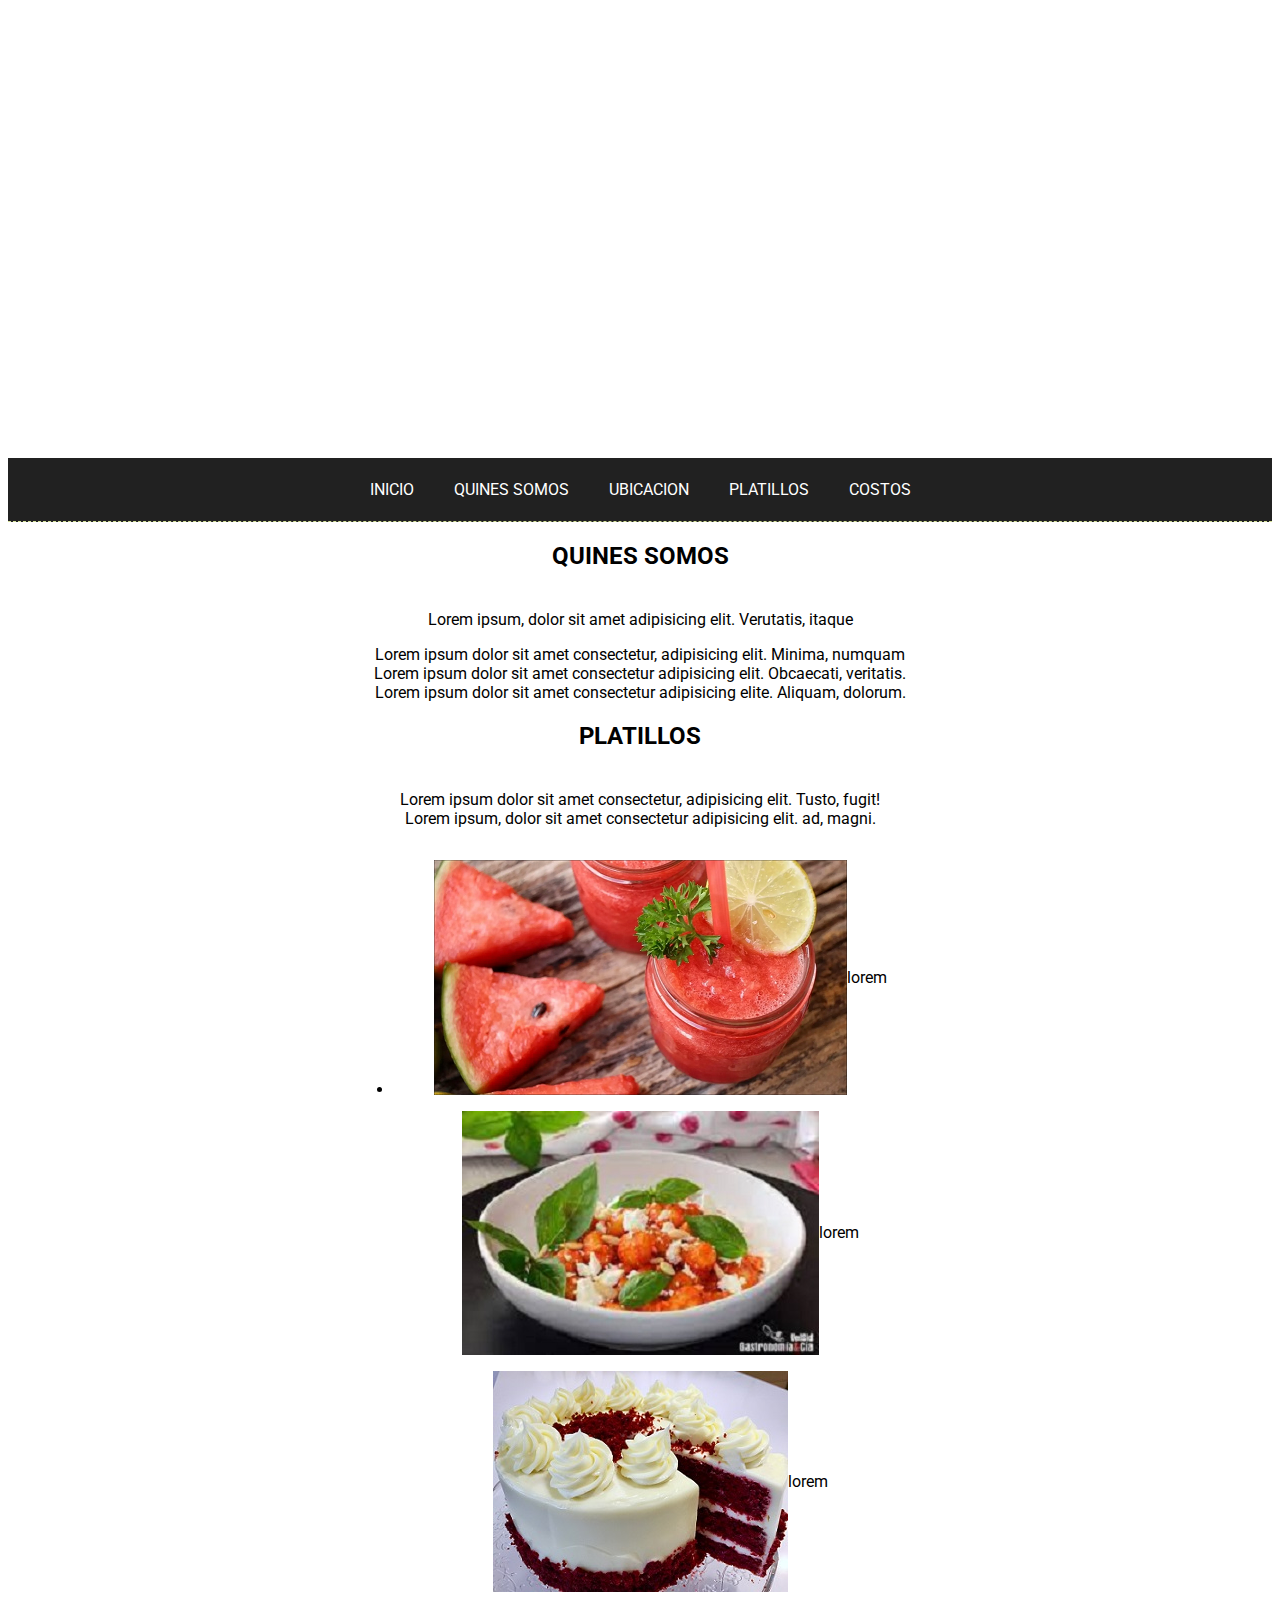
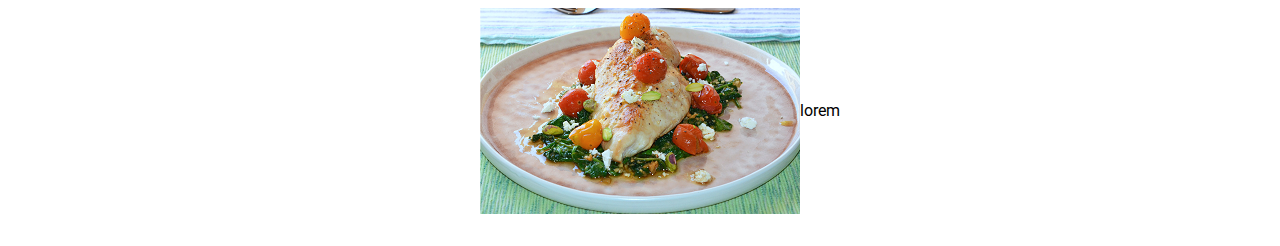
==== index.html @ f1defe86 "lol" ====
<!DOCTYPE html>
<html lang="en">
<head>
    <meta charset="UTF-8">
    <meta http-equiv="X-UA-Compatible" content="IE=edge">
    <meta name="viewport" content="width=device-width, initial-scale=1.0">
    <title>pagina web en visual studio code</title>
    <link rel="stylesheet" href="reset.css">
    <link rel="stylesheet" href="style.css">
</head>
<body>
    
    <header class="header">

    </header>

    <nav class="navbar">
        <a href="">Inicio</a>
        <a href="">Quines somos</a>
        <a href="">Ubicacion</a>
        <a href="">Platillos</a>
        <a href="">costos</a>
    </nav>

    <section class="content abo">
        <h2 class="title">Quines somos</h2>
        <p>Lorem ipsum, dolor sit amet adipisicing elit. Verutatis, itaque</p>
        <p>Lorem ipsum dolor sit amet consectetur, adipisicing elit. Minima, numquam
            <br>Lorem ipsum dolor sit amet consectetur adipisicing elit. Obcaecati, veritatis.
            <br>Lorem ipsum dolor sit amet consectetur adipisicing elite. Aliquam, dolorum.
        </p>
    </section>

    <section class=" content platillos">
        <h2 class="title">platillos</h2>
        <p>Lorem ipsum dolor sit amet consectetur, adipisicing elit. Tusto, fugit!
            <br>Lorem ipsum, dolor sit amet consectetur adipisicing elit. ad, magni.
        </p>

        <ul class="list-platillos">
            <li>
                <figure>
                    <img src="img/icono.png" alt="">
                    <figcaption>lorem</figcaption>
                </figure>
                <figure>
                    <img src="img/icono1.png" alt="">
                    <figcaption>lorem</figcaption>
                </figure>
                <figure>
                    <img src="img/icono2.png" alt="">
                    <figcaption>lorem</figcaption>
                </figure>
                <figure>
                    <img src="img/icono3.png" alt="">
                    <figcaption>lorem</figcaption>
                </figure>
            </li>

        </ul>
    </section>


</body>
</html>
---- style.css ----
@import url('https://fonts.googleapis.com/css2?family=Roboto:wght@100&display=swap');

body {
    text-align: center;
    font-family: "roboto", sans-serif;
}

.header {
    display: flex;
    justify-content: center;
    align-items: center;
}
.navbar{
    display: flex;
    align-items: center;
    justify-content: center;
}

.list-platillos {
    display: flex;
    align-items: center;
    justify-content: center;

}

.list-platillos figure{
    display: flex;
    justify-content: center;
    align-items: center;
    flex-flow: colum;

}

.header{
    height: 450px;
    background: url(img/header.jpg) no-repeat center top;
    background: cover;
}

.navbar{
    height: 63px;
    background: #212121;
    border-bottom: 1px dashed #d6e199;
}

.navbar a{
    padding: 0 20px;
    color: #fff;
    text-decoration: none;
    text-transform: uppercase;
    font: 20px;
}
.title{
    margin-bottom: 40px;
    font: 60px;
    text-transform: uppercase;

}
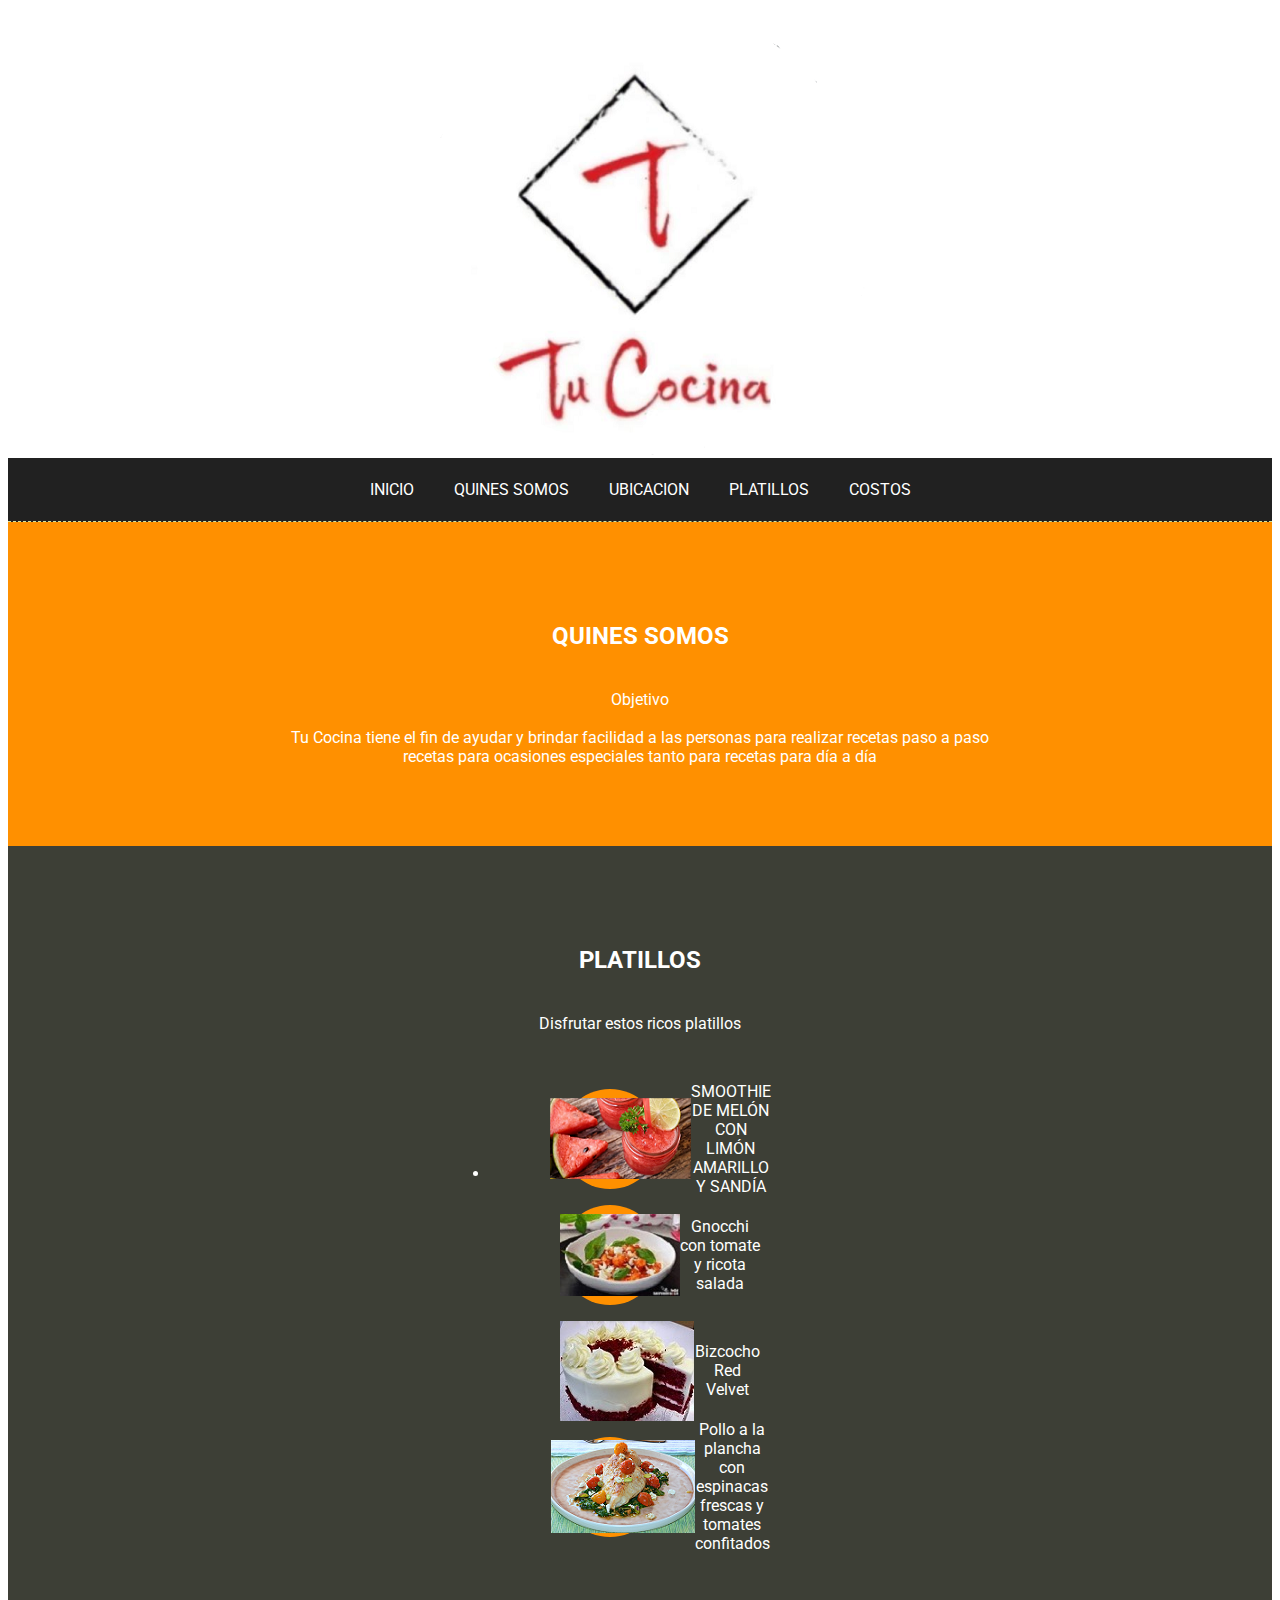
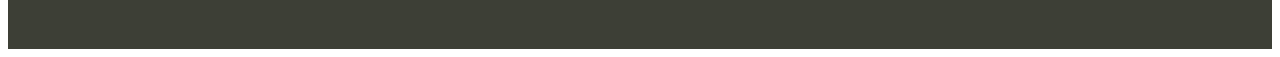
==== commit 503a4d15: "listo" ====
--- a/index.html
+++ b/index.html
@@ -24,36 +24,36 @@
 
     <section class="content abo">
         <h2 class="title">Quines somos</h2>
-        <p>Lorem ipsum, dolor sit amet adipisicing elit. Verutatis, itaque</p>
-        <p>Lorem ipsum dolor sit amet consectetur, adipisicing elit. Minima, numquam
-            <br>Lorem ipsum dolor sit amet consectetur adipisicing elit. Obcaecati, veritatis.
-            <br>Lorem ipsum dolor sit amet consectetur adipisicing elite. Aliquam, dolorum.
+        <p>Objetivo</p>
+        <p>
+            <br>Tu Cocina tiene el fin de ayudar y brindar facilidad a las personas para realizar recetas paso a paso
+            <br>recetas para ocasiones especiales tanto para recetas para día a día
         </p>
     </section>
 
     <section class=" content platillos">
         <h2 class="title">platillos</h2>
-        <p>Lorem ipsum dolor sit amet consectetur, adipisicing elit. Tusto, fugit!
-            <br>Lorem ipsum, dolor sit amet consectetur adipisicing elit. ad, magni.
+        <p>Disfrutar estos ricos platillos
+            <br>
         </p>
 
         <ul class="list-platillos">
             <li>
                 <figure>
                     <img src="img/icono.png" alt="">
-                    <figcaption>lorem</figcaption>
+                    <figcaption>SMOOTHIE DE MELÓN CON LIMÓN AMARILLO Y SANDÍA</figcaption>
                 </figure>
                 <figure>
                     <img src="img/icono1.png" alt="">
-                    <figcaption>lorem</figcaption>
+                    <figcaption>Gnocchi con tomate y ricota salada</figcaption>
                 </figure>
                 <figure>
                     <img src="img/icono2.png" alt="">
-                    <figcaption>lorem</figcaption>
+                    <figcaption>Bizcocho Red Velvet</figcaption>
                 </figure>
                 <figure>
                     <img src="img/icono3.png" alt="">
-                    <figcaption>lorem</figcaption>
+                    <figcaption>Pollo a la plancha con espinacas frescas y tomates confitados</figcaption>
                 </figure>
             </li>
 
--- a/style.css
+++ b/style.css
@@ -8,7 +8,7 @@
 .header {
     display: flex;
     justify-content: center;
-    align-items: center;
+    align-items: left;
 }
 .navbar{
     display: flex;
@@ -18,7 +18,7 @@
 
 .list-platillos {
     display: flex;
-    align-items: center;
+    align-items: left;
     justify-content: center;
 
 }
@@ -33,7 +33,7 @@
 
 .header{
     height: 450px;
-    background: url(img/header.jpg) no-repeat center top;
+    background: url(img/cocina.png) no-repeat center top;
     background: cover;
 }
 
@@ -56,4 +56,101 @@
     text-transform: uppercase;
 
 }
+p{
+    margin-bottom: 40px;
+}
 
+.btn{
+    display: inline-block;
+    padding: 10px 40px;
+    border: 2px solid #fff;
+    color: #fff;
+    text-decoration: none;
+}
+
+.content{
+    padding: 80px 0;
+
+}
+
+.abo {
+    background: #ff9000;
+    color: #fff;
+
+}
+
+.abo p{
+    max-width: 1055px;
+    margin: 0 auto;
+
+}
+
+.platillos{
+    background:  #3d3f36;
+    color: #fff;
+
+}
+
+.costos{
+    background: url(img/italiano.jpg) no-repeat center top;
+    color: #fff;
+    text-align: left;
+    background-size: cover;
+
+}
+
+.contain{
+    max-width: 1055px;
+    margin: 0 auto;
+}
+
+.costos p{
+    max-width: 450px;
+
+}
+
+.ubicacion{
+    background: #3d3f36;
+    color: #fff;
+    padding-bottom: 0;
+}
+
+.ubicacion .maps img{
+    max-width: 100%;
+    height: 100%;
+}
+
+.list-platillos figure{
+    position: relative;
+    width: 200px;
+    height: 100px;
+}
+
+.list-platillos figure:after{
+    content: " ";
+    position: absolute;
+    left: 0;
+    top: 0;
+    z-index: 0;
+    background: #ff9000;
+    border-radius: 50%;
+    width: 100px;
+    height: 100px;
+}
+
+.list-platillos img{
+    position: relative;
+    z-index: 1;
+
+}
+
+.list-platillos li{
+    padding: 0 30px;
+}
+
+.list-platillos figcaption{
+    position: absoluto;
+    left: 0;
+    right: 0;
+    bottom: -40px;
+}
